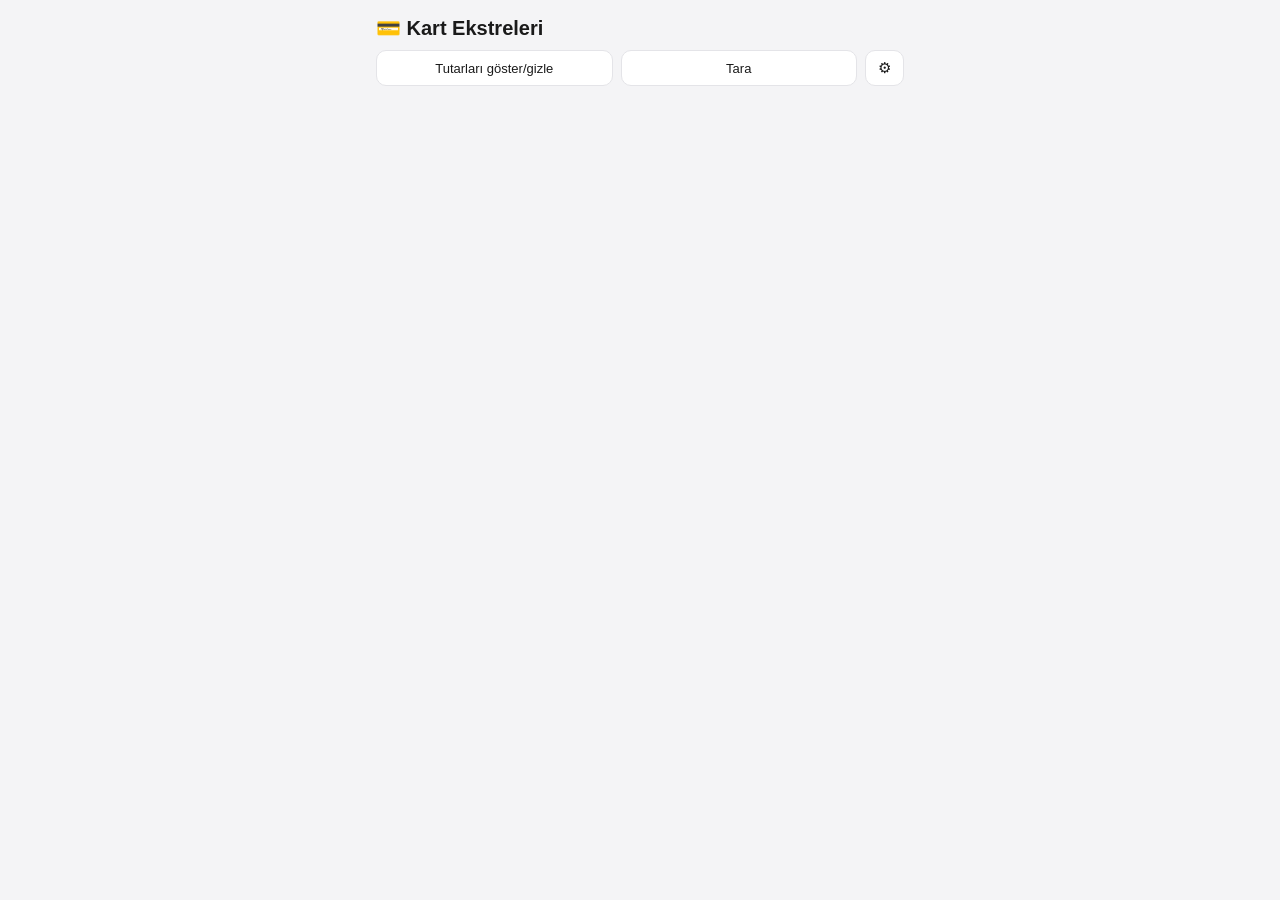
==== ui/index.html @ d4714b75 "feat: initial ekstre-desktop — Tauri macOS statement tracker Rust core (parser/db/imap/pdf/format/ma" ====
<!DOCTYPE html>
<html lang="tr">
  <head>
    <meta charset="UTF-8" />
    <meta name="viewport" content="width=device-width, initial-scale=1.0" />
    <title>Ekstre</title>
    <link rel="stylesheet" href="styles.css" />
  </head>
  <body class="blur">
    <header>
      <h1>💳 Kart Ekstreleri</h1>
      <div class="actions">
        <button id="toggle" class="btn">Tutarları göster/gizle</button>
        <button id="poll" class="btn">Tara</button>
        <button id="settings" class="btn icon" title="Ayarlar">⚙︎</button>
      </div>
    </header>

    <main id="cards"></main>

    <p id="empty" class="empty" hidden>Henüz ekstre yok.</p>
    <p id="status" class="status"></p>

    <script type="module" src="app.js"></script>
  </body>
</html>
---- ui/styles.css ----
:root {
  --bg: #f4f4f6;
  --card: #ffffff;
  --text: #1a1a1a;
  --muted: #6b7280;
  --border: #e4e4e8;
}
@media (prefers-color-scheme: dark) {
  :root {
    --bg: #16171a;
    --card: #202126;
    --text: #f2f2f3;
    --muted: #9296a0;
    --border: #303138;
  }
}

* { box-sizing: border-box; }
body {
  margin: 0;
  font-family: -apple-system, BlinkMacSystemFont, "Segoe UI", Roboto, sans-serif;
  background: var(--bg);
  color: var(--text);
  padding: 16px;
  max-width: 560px;
  margin: 0 auto;
}

header {
  display: flex;
  flex-direction: column;
  gap: 10px;
  margin-bottom: 16px;
}
h1 { font-size: 20px; margin: 0; }
.actions { display: flex; gap: 8px; }

.btn {
  flex: 1;
  padding: 8px 12px;
  border: 1px solid var(--border);
  border-radius: 10px;
  background: var(--card);
  color: var(--text);
  font-size: 13px;
  cursor: pointer;
}
.btn:active { transform: translateY(1px); }
.btn.icon { flex: 0 0 auto; font-size: 15px; }

.card {
  background: var(--card);
  border: 1px solid var(--border);
  border-left: 4px solid var(--accent, #666);
  border-radius: 14px;
  padding: 14px 16px;
  margin-bottom: 12px;
}
.card .top { display: flex; justify-content: space-between; align-items: center; }
.bank { font-weight: 700; font-size: 15px; }
.masked { color: var(--muted); font-size: 13px; margin: 6px 0 10px; font-variant-numeric: tabular-nums; }

.amounts { display: flex; gap: 20px; margin-bottom: 8px; }
.amt-label { color: var(--muted); font-size: 11px; text-transform: uppercase; letter-spacing: .04em; }
.amt-value { font-size: 17px; font-weight: 600; font-variant-numeric: tabular-nums; }
body.blur .amt-value { filter: blur(7px); }

.meta { display: flex; justify-content: space-between; align-items: center; font-size: 13px; color: var(--muted); }

.badge { padding: 3px 9px; border-radius: 999px; font-size: 12px; font-weight: 600; color: #fff; }
.b-gray { background: #6b7280; }
.b-red { background: #dc2626; }
.b-orange { background: #ea580c; }
.b-green { background: #16a34a; }

.empty { text-align: center; color: var(--muted); margin-top: 40px; }
.status { text-align: center; color: var(--muted); font-size: 12px; min-height: 16px; }
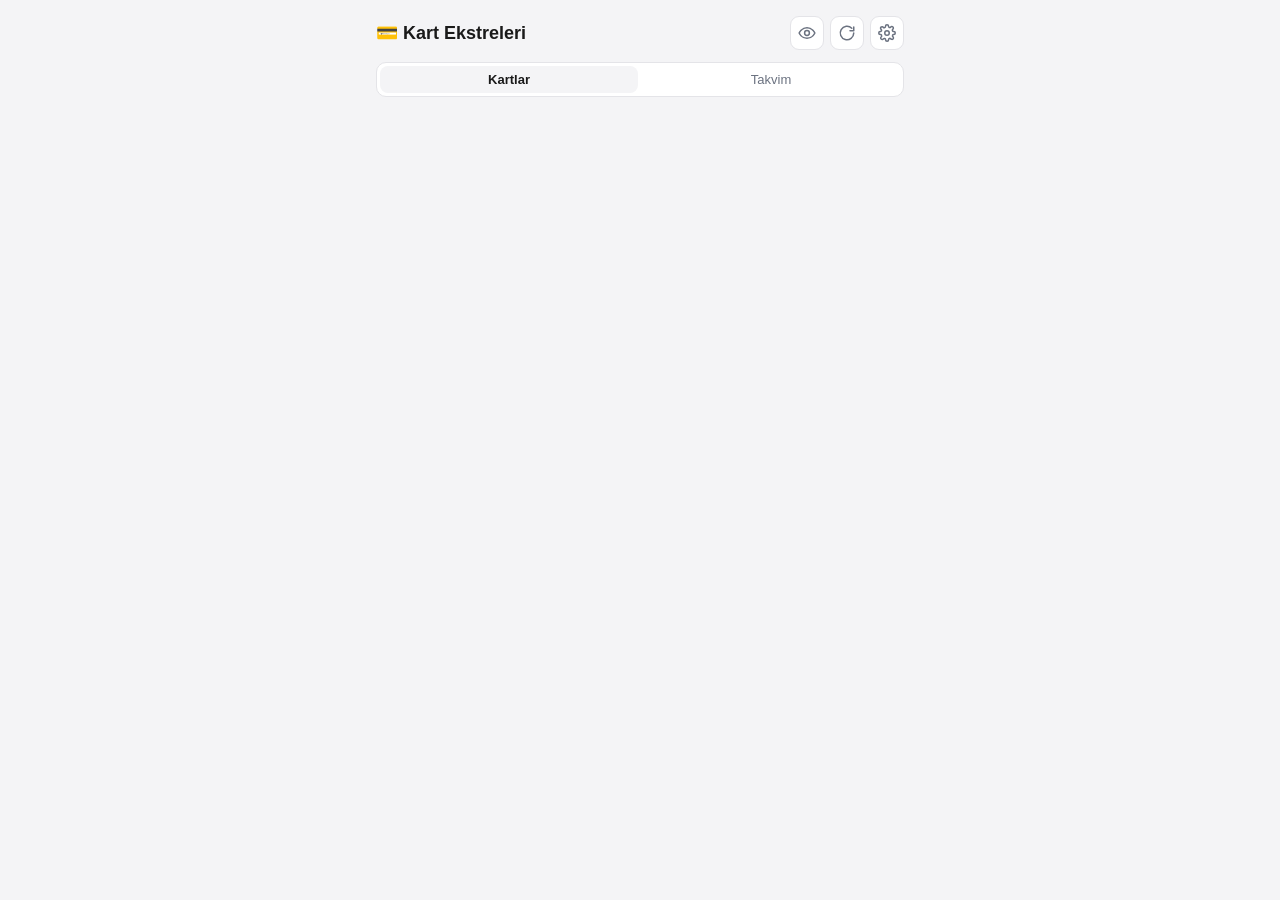
==== commit afc7b86d: "feat: monthly calendar view of statement due dates Add a Kartlar/Takvim view toggle to the dashboard" ====
--- a/ui/index.html
+++ b/ui/index.html
@@ -8,15 +8,28 @@
   </head>
   <body class="blur">
     <header>
-      <h1>💳 Kart Ekstreleri</h1>
-      <div class="actions">
-        <button id="toggle" class="btn">Tutarları göster/gizle</button>
-        <button id="poll" class="btn">Tara</button>
-        <button id="settings" class="btn icon" title="Ayarlar">⚙︎</button>
+      <div class="bar">
+        <h1>💳 Kart Ekstreleri</h1>
+        <div class="actions">
+          <button id="toggle" class="ic" title="Tutarları göster/gizle" aria-label="Tutarları göster/gizle">
+            <svg viewBox="0 0 24 24"><path d="M1.5 12S5 5 12 5s10.5 7 10.5 7S19 19 12 19 1.5 12 1.5 12Z"/><circle cx="12" cy="12" r="3.2"/></svg>
+          </button>
+          <button id="poll" class="ic" title="Tara" aria-label="Tara">
+            <svg viewBox="0 0 24 24"><path d="M21 12a9 9 0 1 1-2.6-6.4"/><path d="M21 4v5h-5"/></svg>
+          </button>
+          <button id="settings" class="ic" title="Ayarlar" aria-label="Ayarlar">
+            <svg viewBox="0 0 24 24"><circle cx="12" cy="12" r="3"/><path d="M19.4 15a1.6 1.6 0 0 0 .3 1.8l.1.1a2 2 0 1 1-2.8 2.8l-.1-.1a1.6 1.6 0 0 0-1.8-.3 1.6 1.6 0 0 0-1 1.5V21a2 2 0 1 1-4 0v-.1a1.6 1.6 0 0 0-1-1.5 1.6 1.6 0 0 0-1.8.3l-.1.1a2 2 0 1 1-2.8-2.8l.1-.1a1.6 1.6 0 0 0 .3-1.8 1.6 1.6 0 0 0-1.5-1H3a2 2 0 1 1 0-4h.1a1.6 1.6 0 0 0 1.5-1 1.6 1.6 0 0 0-.3-1.8l-.1-.1a2 2 0 1 1 2.8-2.8l.1.1a1.6 1.6 0 0 0 1.8.3H9a1.6 1.6 0 0 0 1-1.5V3a2 2 0 1 1 4 0v.1a1.6 1.6 0 0 0 1 1.5 1.6 1.6 0 0 0 1.8-.3l.1-.1a2 2 0 1 1 2.8 2.8l-.1.1a1.6 1.6 0 0 0-.3 1.8V9a1.6 1.6 0 0 0 1.5 1H21a2 2 0 1 1 0 4h-.1a1.6 1.6 0 0 0-1.5 1Z"/></svg>
+          </button>
+        </div>
+      </div>
+      <div class="tabs">
+        <button id="tab-cards" class="tab active">Kartlar</button>
+        <button id="tab-calendar" class="tab">Takvim</button>
       </div>
     </header>
 
     <main id="cards"></main>
+    <section id="calendar" hidden></section>
 
     <p id="empty" class="empty" hidden>Henüz ekstre yok.</p>
     <p id="status" class="status"></p>
--- a/ui/styles.css
+++ b/ui/styles.css
@@ -29,11 +29,29 @@
 header {
   display: flex;
   flex-direction: column;
-  gap: 10px;
+  gap: 12px;
   margin-bottom: 16px;
 }
-h1 { font-size: 20px; margin: 0; }
-.actions { display: flex; gap: 8px; }
+.bar { display: flex; align-items: center; gap: 8px; }
+h1 { flex: 1; min-width: 0; font-size: 18px; margin: 0; white-space: nowrap; overflow: hidden; text-overflow: ellipsis; }
+.actions { display: flex; gap: 6px; flex: 0 0 auto; }
+
+.ic {
+  width: 34px;
+  height: 34px;
+  display: inline-flex;
+  align-items: center;
+  justify-content: center;
+  padding: 0;
+  border: 1px solid var(--border);
+  border-radius: 9px;
+  background: var(--card);
+  color: var(--muted);
+  cursor: pointer;
+}
+.ic:hover { color: var(--text); }
+.ic:active { transform: translateY(1px); }
+.ic svg { width: 18px; height: 18px; fill: none; stroke: currentColor; stroke-width: 2; stroke-linecap: round; stroke-linejoin: round; }
 
 .btn {
   flex: 1;
@@ -57,6 +75,19 @@
   margin-bottom: 12px;
 }
 .card .top { display: flex; justify-content: space-between; align-items: center; }
+.dl {
+  flex: 0 0 auto;
+  padding: 4px 10px;
+  border: 1px solid var(--border);
+  border-radius: 8px;
+  background: var(--card);
+  color: var(--muted);
+  font-size: 12px;
+  cursor: pointer;
+}
+.dl:hover { color: var(--text); }
+.dl:active { transform: translateY(1px); }
+.dl:disabled { opacity: .5; cursor: default; }
 .bank { font-weight: 700; font-size: 15px; }
 .masked { color: var(--muted); font-size: 13px; margin: 6px 0 10px; font-variant-numeric: tabular-nums; }
 
@@ -75,3 +106,32 @@
 
 .empty { text-align: center; color: var(--muted); margin-top: 40px; }
 .status { text-align: center; color: var(--muted); font-size: 12px; min-height: 16px; }
+
+.tabs { display: flex; gap: 4px; padding: 3px; border: 1px solid var(--border); border-radius: 10px; background: var(--card); }
+.tab { flex: 1; padding: 6px 10px; border: 0; border-radius: 8px; background: transparent; color: var(--muted); font-size: 13px; cursor: pointer; }
+.tab.active { background: var(--bg); color: var(--text); font-weight: 600; }
+
+.cal-head { display: flex; align-items: center; justify-content: space-between; margin-bottom: 10px; }
+.cal-title { font-weight: 700; font-size: 15px; }
+.cal-nav { width: 30px; height: 30px; border: 1px solid var(--border); border-radius: 8px; background: var(--card); color: var(--text); font-size: 16px; line-height: 1; cursor: pointer; }
+.cal-nav:active { transform: translateY(1px); }
+
+.cal-grid { display: grid; grid-template-columns: repeat(7, minmax(0, 1fr)); gap: 3px; }
+.cal-dow { text-align: center; font-size: 10px; color: var(--muted); padding: 2px 0; }
+.cal-cell { min-height: 52px; overflow: hidden; border: 1px solid var(--border); border-radius: 7px; background: var(--card); padding: 3px; }
+.cal-cell.empty { border: 0; background: transparent; }
+.cal-cell.has { cursor: pointer; }
+.cal-cell.today { border-color: #6366f1; }
+.cal-cell.today .cal-num { font-weight: 700; color: #6366f1; }
+.cal-cell.sel { outline: 2px solid #6366f1; outline-offset: -1px; }
+.cal-num { display: block; font-size: 11px; color: var(--muted); line-height: 1.2; }
+.cal-tags { display: flex; flex-direction: column; gap: 2px; margin-top: 2px; }
+.cal-tag { font-size: 9px; line-height: 1.4; color: #fff; border-radius: 3px; padding: 0 3px; white-space: nowrap; overflow: hidden; text-overflow: ellipsis; }
+.cal-tag.more { background: var(--muted); }
+
+.cal-detail:empty { display: none; }
+.cal-detail { margin: 12px 0 16px; }
+.cal-day-title { font-size: 11px; color: var(--muted); text-transform: uppercase; letter-spacing: .04em; margin-bottom: 8px; }
+.cal-item { display: flex; justify-content: space-between; align-items: center; gap: 10px; background: var(--card); border: 1px solid var(--border); border-left: 4px solid var(--accent, #666); border-radius: 10px; padding: 10px 12px; margin-bottom: 8px; }
+.cal-item .masked { margin: 0 0 0 8px; }
+.cal-item .amt-value { white-space: nowrap; }
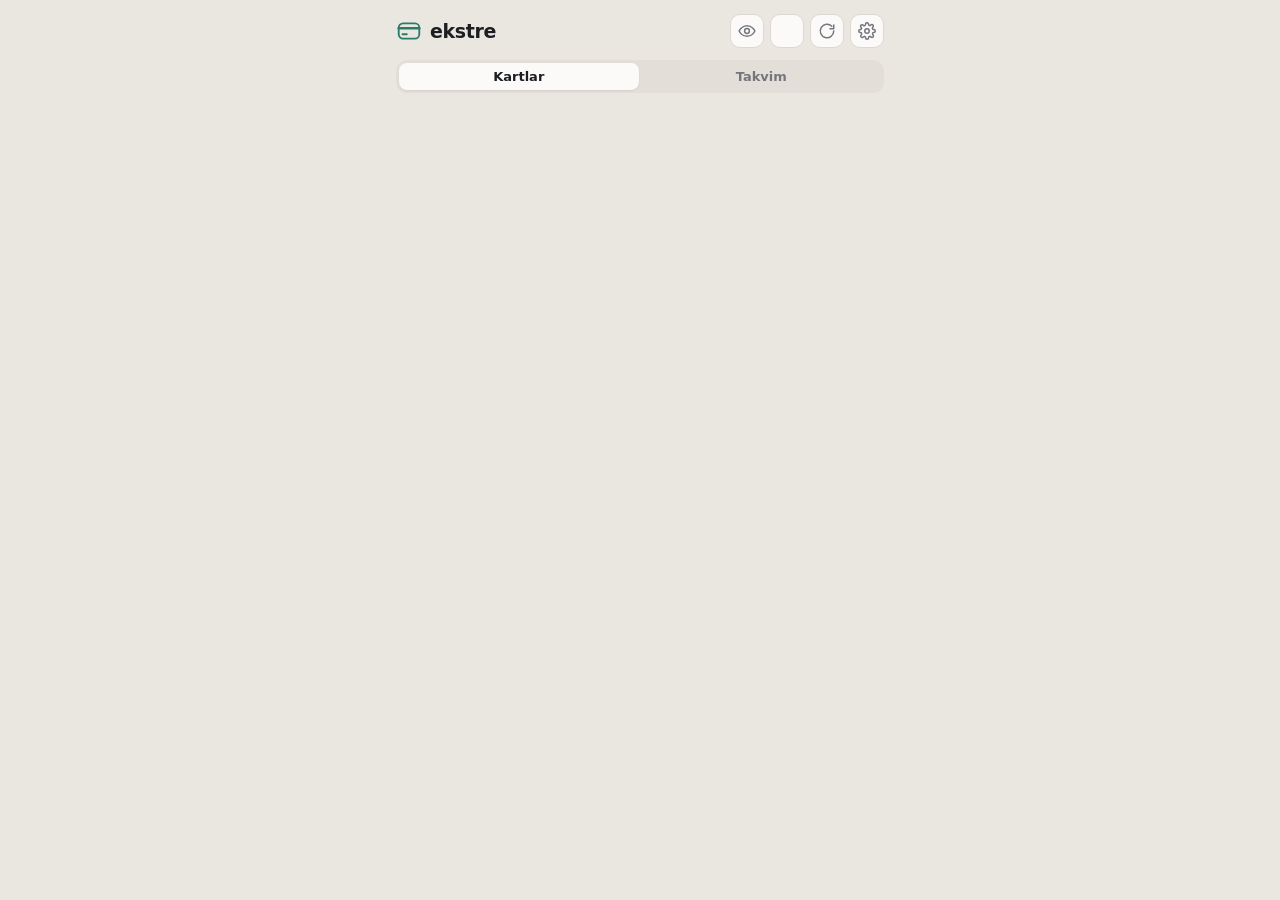
==== commit 510e37b9: "feat(ui): visual refresh + light/dark theme switcher Redesign the dashboard and wizard/settings — wo" ====
--- a/ui/index.html
+++ b/ui/index.html
@@ -4,16 +4,25 @@
     <meta charset="UTF-8" />
     <meta name="viewport" content="width=device-width, initial-scale=1.0" />
     <title>Ekstre</title>
-    <link rel="stylesheet" href="styles.css" />
+    <script src="theme.js"></script>
+    <link rel="stylesheet" href="styles.css?v=2" />
   </head>
   <body class="blur">
     <header>
       <div class="bar">
-        <h1>💳 Kart Ekstreleri</h1>
+        <h1>
+          <svg class="mark" viewBox="0 0 24 24" aria-hidden="true">
+            <rect x="2.5" y="5" width="19" height="14" rx="4" />
+            <path class="stripe" d="M2.5 9.5h19" />
+            <path d="M6 15h4" />
+          </svg>
+          <span class="wordmark">ekstre</span>
+        </h1>
         <div class="actions">
           <button id="toggle" class="ic" title="Tutarları göster/gizle" aria-label="Tutarları göster/gizle">
             <svg viewBox="0 0 24 24"><path d="M1.5 12S5 5 12 5s10.5 7 10.5 7S19 19 12 19 1.5 12 1.5 12Z"/><circle cx="12" cy="12" r="3.2"/></svg>
           </button>
+          <button id="theme" class="ic" title="Açık/koyu tema" aria-label="Açık/koyu tema"></button>
           <button id="poll" class="ic" title="Tara" aria-label="Tara">
             <svg viewBox="0 0 24 24"><path d="M21 12a9 9 0 1 1-2.6-6.4"/><path d="M21 4v5h-5"/></svg>
           </button>
--- a/ui/styles.css
+++ b/ui/styles.css
@@ -1,39 +1,81 @@
 :root {
-  --bg: #f4f4f6;
-  --card: #ffffff;
-  --text: #1a1a1a;
-  --muted: #6b7280;
-  --border: #e4e4e8;
-}
-@media (prefers-color-scheme: dark) {
-  :root {
-    --bg: #16171a;
-    --card: #202126;
-    --text: #f2f2f3;
-    --muted: #9296a0;
-    --border: #303138;
-  }
+  color-scheme: light;
+  --bg: #eae7e1;
+  --card: #fbfaf8;
+  --sunk: #e3dfd8;
+  --text: #1c1e22;
+  --muted: #74767d;
+  --border: #dcd8d0;
+  --accent: #2c7a6a;
+  --ok: #2c7a6a;
+  --warn: #b26a12;
+  --now: #bd3a33;
+  --past: #8a8f98;
+  --shadow: 0 1px 2px rgba(30, 25, 20, 0.05), 0 6px 16px rgba(30, 25, 20, 0.06);
+
+  --font-ui: "SF Pro Rounded", ui-rounded, system-ui, -apple-system,
+    BlinkMacSystemFont, "Segoe UI", Roboto, sans-serif;
+  --font-num: ui-monospace, "SF Mono", SFMono-Regular, Menlo, "Cascadia Mono",
+    monospace;
+}
+:root[data-theme="dark"] {
+  color-scheme: dark;
+  --bg: #131619;
+  --card: #1c2024;
+  --sunk: #24282d;
+  --text: #eceae4;
+  --muted: #979ba3;
+  --border: #2b2f34;
+  --accent: #4fb3a0;
+  --ok: #4fb3a0;
+  --warn: #dc9a3a;
+  --now: #ef6b60;
+  --past: #868b93;
+  --shadow: 0 1px 2px rgba(0, 0, 0, 0.3), 0 8px 20px rgba(0, 0, 0, 0.28);
 }
 
 * { box-sizing: border-box; }
+
 body {
-  margin: 0;
-  font-family: -apple-system, BlinkMacSystemFont, "Segoe UI", Roboto, sans-serif;
+  margin: 0 auto;
+  max-width: 520px;
+  padding: 14px 16px 20px;
+  font-family: var(--font-ui);
   background: var(--bg);
   color: var(--text);
-  padding: 16px;
-  max-width: 560px;
-  margin: 0 auto;
-}
-
-header {
-  display: flex;
-  flex-direction: column;
-  gap: 12px;
-  margin-bottom: 16px;
-}
+  -webkit-font-smoothing: antialiased;
+}
+
+.num { font-family: var(--font-num); font-variant-numeric: tabular-nums; }
+
+/* ── header ── */
+header { margin-bottom: 14px; }
 .bar { display: flex; align-items: center; gap: 8px; }
-h1 { flex: 1; min-width: 0; font-size: 18px; margin: 0; white-space: nowrap; overflow: hidden; text-overflow: ellipsis; }
+
+h1 {
+  flex: 1;
+  min-width: 0;
+  margin: 0;
+  display: flex;
+  align-items: center;
+  gap: 8px;
+  font-size: 19px;
+  font-weight: 700;
+  letter-spacing: -0.02em;
+}
+h1 .wordmark { overflow: hidden; text-overflow: ellipsis; white-space: nowrap; }
+h1 .mark {
+  flex: 0 0 auto;
+  width: 26px;
+  height: 26px;
+  fill: none;
+  stroke: var(--accent);
+  stroke-width: 1.7;
+  stroke-linecap: round;
+  stroke-linejoin: round;
+}
+h1 .mark .stripe { stroke: var(--accent); stroke-width: 2.4; }
+
 .actions { display: flex; gap: 6px; flex: 0 0 auto; }
 
 .ic {
@@ -44,94 +86,299 @@
   justify-content: center;
   padding: 0;
   border: 1px solid var(--border);
-  border-radius: 9px;
+  border-radius: 10px;
   background: var(--card);
   color: var(--muted);
   cursor: pointer;
-}
-.ic:hover { color: var(--text); }
+  transition: color 0.12s, border-color 0.12s, transform 0.06s;
+}
+.ic:hover { color: var(--text); border-color: var(--muted); }
 .ic:active { transform: translateY(1px); }
-.ic svg { width: 18px; height: 18px; fill: none; stroke: currentColor; stroke-width: 2; stroke-linecap: round; stroke-linejoin: round; }
-
-.btn {
+.ic svg {
+  width: 18px; height: 18px;
+  fill: none; stroke: currentColor;
+  stroke-width: 2; stroke-linecap: round; stroke-linejoin: round;
+}
+
+/* ── segmented tabs ── */
+.tabs {
+  display: flex;
+  gap: 3px;
+  margin-top: 12px;
+  padding: 3px;
+  border-radius: 11px;
+  background: var(--sunk);
+}
+.tab {
   flex: 1;
-  padding: 8px 12px;
-  border: 1px solid var(--border);
-  border-radius: 10px;
+  padding: 6px 10px;
+  border: 0;
+  border-radius: 8px;
+  background: transparent;
+  color: var(--muted);
+  font-family: inherit;
+  font-size: 13px;
+  font-weight: 600;
+  cursor: pointer;
+  transition: color 0.12s;
+}
+.tab:hover { color: var(--text); }
+.tab.active {
   background: var(--card);
   color: var(--text);
-  font-size: 13px;
-  cursor: pointer;
-}
-.btn:active { transform: translateY(1px); }
-.btn.icon { flex: 0 0 auto; font-size: 15px; }
-
+  box-shadow: 0 1px 2px rgba(30, 25, 20, 0.08);
+}
+
+/* ── statement card ── */
 .card {
-  background: var(--card);
-  border: 1px solid var(--border);
-  border-left: 4px solid var(--accent, #666);
-  border-radius: 14px;
-  padding: 14px 16px;
-  margin-bottom: 12px;
-}
-.card .top { display: flex; justify-content: space-between; align-items: center; }
+  position: relative;
+  background: var(--card);
+  border: 1px solid var(--border);
+  border-radius: 16px;
+  padding: 14px 16px 15px;
+  margin-bottom: 11px;
+  overflow: hidden;
+  box-shadow: var(--shadow);
+  animation: rise 0.32s cubic-bezier(0.2, 0.7, 0.3, 1) backwards;
+  animation-delay: calc(var(--i, 0) * 45ms);
+}
+.card::before {
+  content: "";
+  position: absolute;
+  inset: 0 auto 0 0;
+  width: 4px;
+  background: var(--accent);
+}
+
+.card-head { display: flex; align-items: center; gap: 8px; }
+.bank {
+  font-weight: 700;
+  font-size: 14px;
+  letter-spacing: -0.01em;
+}
+.masked {
+  flex: 1;
+  min-width: 0;
+  color: var(--muted);
+  font-family: var(--font-num);
+  font-size: 12px;
+  letter-spacing: 0.02em;
+}
+
 .dl {
   flex: 0 0 auto;
-  padding: 4px 10px;
-  border: 1px solid var(--border);
+  width: 30px;
+  height: 30px;
+  display: inline-flex;
+  align-items: center;
+  justify-content: center;
+  padding: 0;
+  border: 1px solid transparent;
   border-radius: 8px;
-  background: var(--card);
-  color: var(--muted);
-  font-size: 12px;
+  background: transparent;
+  color: var(--muted);
   cursor: pointer;
-}
-.dl:hover { color: var(--text); }
+  transition: color 0.12s, background 0.12s, border-color 0.12s;
+}
+.dl:hover { color: var(--accent); background: var(--sunk); border-color: var(--border); }
 .dl:active { transform: translateY(1px); }
-.dl:disabled { opacity: .5; cursor: default; }
-.bank { font-weight: 700; font-size: 15px; }
-.masked { color: var(--muted); font-size: 13px; margin: 6px 0 10px; font-variant-numeric: tabular-nums; }
-
-.amounts { display: flex; gap: 20px; margin-bottom: 8px; }
-.amt-label { color: var(--muted); font-size: 11px; text-transform: uppercase; letter-spacing: .04em; }
-.amt-value { font-size: 17px; font-weight: 600; font-variant-numeric: tabular-nums; }
-body.blur .amt-value { filter: blur(7px); }
-
-.meta { display: flex; justify-content: space-between; align-items: center; font-size: 13px; color: var(--muted); }
-
-.badge { padding: 3px 9px; border-radius: 999px; font-size: 12px; font-weight: 600; color: #fff; }
-.b-gray { background: #6b7280; }
-.b-red { background: #dc2626; }
-.b-orange { background: #ea580c; }
-.b-green { background: #16a34a; }
-
-.empty { text-align: center; color: var(--muted); margin-top: 40px; }
-.status { text-align: center; color: var(--muted); font-size: 12px; min-height: 16px; }
-
-.tabs { display: flex; gap: 4px; padding: 3px; border: 1px solid var(--border); border-radius: 10px; background: var(--card); }
-.tab { flex: 1; padding: 6px 10px; border: 0; border-radius: 8px; background: transparent; color: var(--muted); font-size: 13px; cursor: pointer; }
-.tab.active { background: var(--bg); color: var(--text); font-weight: 600; }
-
-.cal-head { display: flex; align-items: center; justify-content: space-between; margin-bottom: 10px; }
-.cal-title { font-weight: 700; font-size: 15px; }
-.cal-nav { width: 30px; height: 30px; border: 1px solid var(--border); border-radius: 8px; background: var(--card); color: var(--text); font-size: 16px; line-height: 1; cursor: pointer; }
+.dl:disabled { opacity: 0.4; cursor: default; }
+.dl svg {
+  width: 16px; height: 16px;
+  fill: none; stroke: currentColor;
+  stroke-width: 2; stroke-linecap: round; stroke-linejoin: round;
+}
+
+.hero {
+  display: flex;
+  align-items: baseline;
+  gap: 12px;
+  flex-wrap: wrap;
+  margin: 9px 0 12px;
+}
+.amt-value {
+  font-family: var(--font-num);
+  font-variant-numeric: tabular-nums;
+  font-size: 15px;
+  font-weight: 600;
+}
+.hero .amt-value {
+  font-size: 25px;
+  letter-spacing: -0.02em;
+  line-height: 1;
+}
+.hero .cur { font-size: 0.62em; color: var(--muted); font-weight: 500; }
+.min {
+  color: var(--muted);
+  font-size: 12px;
+  font-weight: 500;
+}
+.min b { font-family: var(--font-num); font-weight: 600; color: var(--text); }
+body.blur .amt-value,
+body.blur .min b { filter: blur(7px); }
+
+/* signature: due-date heat track */
+.track {
+  height: 5px;
+  border-radius: 999px;
+  background: var(--sunk);
+  overflow: hidden;
+}
+.track-fill {
+  display: block;
+  height: 100%;
+  border-radius: 999px;
+  background: var(--ok);
+  transition: width 0.5s cubic-bezier(0.2, 0.7, 0.3, 1);
+}
+.card.warn .track-fill { background: var(--warn); }
+.card.now .track-fill { background: var(--now); }
+.card.past .track-fill { background: var(--past); }
+
+.card-foot {
+  display: flex;
+  align-items: baseline;
+  justify-content: space-between;
+  gap: 10px;
+  margin-top: 9px;
+  font-size: 12px;
+  color: var(--muted);
+}
+.due { min-width: 0; }
+.days {
+  flex: 0 0 auto;
+  font-weight: 700;
+  font-size: 12px;
+  color: var(--ok);
+}
+.card.warn .days { color: var(--warn); }
+.card.now .days { color: var(--now); }
+.card.past .days { color: var(--past); font-weight: 600; }
+
+/* ── empty / status ── */
+.empty {
+  text-align: center;
+  color: var(--muted);
+  margin-top: 48px;
+  font-size: 14px;
+}
+.status {
+  text-align: center;
+  color: var(--muted);
+  font-size: 12px;
+  min-height: 16px;
+  margin: 14px 0 0;
+}
+
+/* ── calendar ── */
+.cal-head {
+  display: flex;
+  align-items: center;
+  justify-content: space-between;
+  margin-bottom: 12px;
+}
+.cal-title { font-weight: 700; font-size: 15px; letter-spacing: -0.01em; }
+.cal-nav {
+  width: 30px; height: 30px;
+  border: 1px solid var(--border);
+  border-radius: 8px;
+  background: var(--card);
+  color: var(--text);
+  font-size: 16px;
+  line-height: 1;
+  cursor: pointer;
+  transition: border-color 0.12s, transform 0.06s;
+}
+.cal-nav:hover { border-color: var(--muted); }
 .cal-nav:active { transform: translateY(1px); }
 
+.cal-dow-row,
 .cal-grid { display: grid; grid-template-columns: repeat(7, minmax(0, 1fr)); gap: 3px; }
-.cal-dow { text-align: center; font-size: 10px; color: var(--muted); padding: 2px 0; }
-.cal-cell { min-height: 52px; overflow: hidden; border: 1px solid var(--border); border-radius: 7px; background: var(--card); padding: 3px; }
+.cal-dow-row { margin-bottom: 5px; }
+.cal-grid { grid-auto-rows: 62px; }
+.cal-dow {
+  text-align: center;
+  font-size: 10px;
+  font-weight: 600;
+  letter-spacing: 0.03em;
+  color: var(--muted);
+}
+.cal-cell {
+  overflow: hidden;
+  border: 1px solid var(--border);
+  border-radius: 9px;
+  background: var(--card);
+  padding: 4px 4px 3px;
+  transition: border-color 0.12s;
+}
 .cal-cell.empty { border: 0; background: transparent; }
 .cal-cell.has { cursor: pointer; }
-.cal-cell.today { border-color: #6366f1; }
-.cal-cell.today .cal-num { font-weight: 700; color: #6366f1; }
-.cal-cell.sel { outline: 2px solid #6366f1; outline-offset: -1px; }
-.cal-num { display: block; font-size: 11px; color: var(--muted); line-height: 1.2; }
-.cal-tags { display: flex; flex-direction: column; gap: 2px; margin-top: 2px; }
-.cal-tag { font-size: 9px; line-height: 1.4; color: #fff; border-radius: 3px; padding: 0 3px; white-space: nowrap; overflow: hidden; text-overflow: ellipsis; }
+.cal-cell.has:hover { border-color: var(--muted); }
+.cal-cell.today { border-color: var(--accent); }
+.cal-cell.today .cal-num { font-weight: 700; color: var(--accent); }
+.cal-cell.sel { outline: 2px solid var(--accent); outline-offset: -1px; }
+.cal-num { display: block; font-family: var(--font-num); font-size: 11px; color: var(--muted); line-height: 1.2; }
+.cal-tags { display: flex; flex-direction: column; gap: 2px; margin-top: 3px; }
+.cal-tag {
+  font-size: 9px;
+  font-weight: 600;
+  line-height: 1.5;
+  color: #fff;
+  border-radius: 4px;
+  padding: 0 4px;
+  white-space: nowrap;
+  overflow: hidden;
+  text-overflow: ellipsis;
+}
 .cal-tag.more { background: var(--muted); }
 
 .cal-detail:empty { display: none; }
-.cal-detail { margin: 12px 0 16px; }
-.cal-day-title { font-size: 11px; color: var(--muted); text-transform: uppercase; letter-spacing: .04em; margin-bottom: 8px; }
-.cal-item { display: flex; justify-content: space-between; align-items: center; gap: 10px; background: var(--card); border: 1px solid var(--border); border-left: 4px solid var(--accent, #666); border-radius: 10px; padding: 10px 12px; margin-bottom: 8px; }
-.cal-item .masked { margin: 0 0 0 8px; }
+.cal-detail { margin: 14px 0 4px; }
+.cal-day-title {
+  font-size: 11px;
+  font-weight: 600;
+  color: var(--muted);
+  text-transform: uppercase;
+  letter-spacing: 0.05em;
+  margin-bottom: 8px;
+}
+.cal-item {
+  display: flex;
+  justify-content: space-between;
+  align-items: center;
+  gap: 10px;
+  position: relative;
+  overflow: hidden;
+  background: var(--card);
+  border: 1px solid var(--border);
+  border-radius: 12px;
+  padding: 10px 13px;
+  margin-bottom: 8px;
+  box-shadow: var(--shadow);
+}
+.cal-item::before {
+  content: "";
+  position: absolute;
+  inset: 0 auto 0 0;
+  width: 4px;
+  background: var(--accent);
+}
+.cal-item .masked { flex: 0 0 auto; margin-left: 8px; }
 .cal-item .amt-value { white-space: nowrap; }
+
+/* ── focus + motion ── */
+:focus-visible {
+  outline: 2px solid var(--accent);
+  outline-offset: 2px;
+  border-radius: 8px;
+}
+
+@keyframes rise {
+  from { opacity: 0; transform: translateY(6px); }
+  to { opacity: 1; transform: none; }
+}
+@media (prefers-reduced-motion: reduce) {
+  .card { animation: none; }
+  .track-fill { transition: none; }
+  * { scroll-behavior: auto; }
+}
